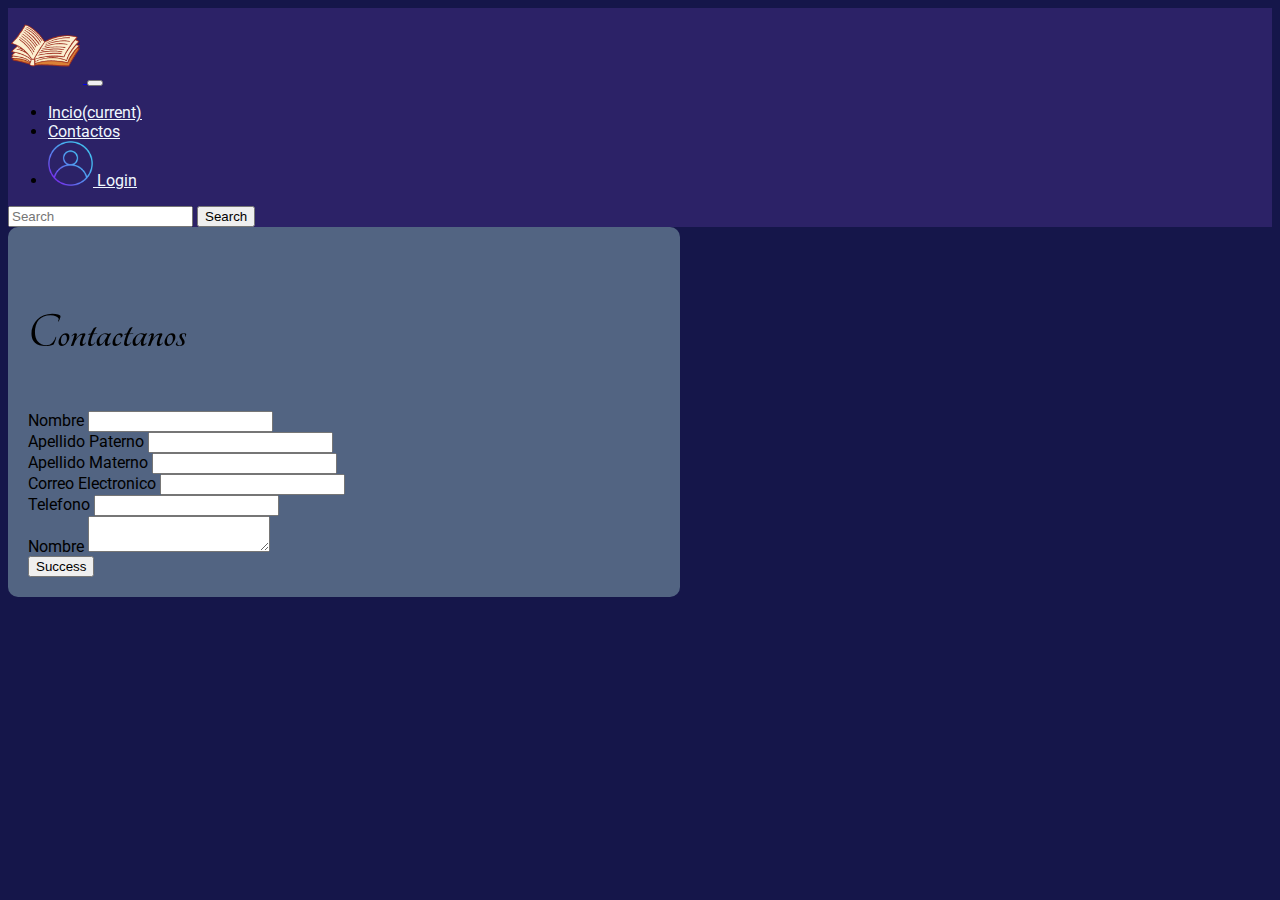
==== vistas/contactus.html @ 4654312c "primera version" ====
<!DOCTYPE html>
<html lang="en">

<head>
    <meta charset="UTF-8">
    <meta name="viewport" content="width=device-width, initial-scale=1.0">
    <title>Contactanos</title>
    <link rel="stylesheet" href="https://cdn.jsdelivr.net/npm/bootstrap@4.6.2/dist/css/bootstrap.min.css"
        integrity="sha384-xOolHFLEh07PJGoPkLv1IbcEPTNtaed2xpHsD9ESMhqIYd0nLMwNLD69Npy4HI+N" crossorigin="anonymous">
    <link rel="stylesheet" href="../css/styles.css">
    <link rel="stylesheet" href="../css/contactus.css">
</head>

<body>
    <!--Barra de navegacion -->
    <header>
        <nav class="navbar navbar-expand-lg navbar-lignt">
            <a class="navbar-brand" href="../index.html">
                <img height="75" src="../imagenes/logo.png" alt="">
            </a>
            <button class="navbar-toggler" type="button" data-toggle="collapse" data-target="#navbarSupportedContent"
                aria-controls="navbarSupportedContent" aria-expanded="false" aria-label="Toggle navigation">
                <span class="navbar-toggler-icon"></span>
            </button>
            <div class="collapse navbar-collapse" id="navbarSupportedContent">
                <ul class="navbar-nav mr-auto">
                    <li class="nav-item active">
                        <a class="nav-link" href="../index.html">Incio<span class="sr-only">(current)</span></a>
                    </li>
                    <li class="nav-item">
                        <a class="nav-link" href="./contactus.html">Contactos</a>
                    </li>
                    <li class="nav-item">
                        <a class="nav-link" href="./signin.html">
                            <img height="45" src="../imagenes/login.png" alt="">
                            Login
                        </a>
                    </li>
                </ul>
                <form class="form-inline my-2 my-lg-0">
                    <input class="form-control mr-sm-2" type="search" placeholder="Search" aria-label="Search">
                    <button class="btn btn-outline-dark my-2 my-sm-0" type="submit">Search</button>
                </form>
            </div>
        </nav>
    </header>
    <main>
        <div class="contactus container">
            <h3>Contactanos</h3>
            <form action="" method="post">
                <div class="form-group">
                    <label for="">Nombre</label>
                    <input type="text" id="txtNombre" name="txtNombre" class="form-control">
                </div>

                <div class="form-group">
                    <label for="">Apellido Paterno</label>
                    <input type="text" id="txtApePat" name="txtApePat" class="form-control">
                </div>

                <div class="form-group">
                    <label for="">Apellido Materno</label>
                    <input type="text" id="txtApeMat" name="txtApeMat" class="form-control">
                </div>

                <div class="form-group">
                    <label for="">Correo Electronico</label>
                    <input type="textEmail" name="txtEmail" class="form-control">
                </div>

                <div class="form-group">
                    <label for="">Telefono</label>
                    <input type="textTelefono" name="txtTelefono" class="form-control">
                </div>

                <div class="form-group">
                    <label for="">Nombre</label>
                    <textarea type="text" class="form-control"></textarea>
                </div>
                <button type="submit" class="btn btn-success">Success</button>
            </form>
        </div>
    </main>
</body>

</html>
---- css/styles.css ----
@import url('https://fonts.googleapis.com/css2?family=Tangerine|Roboto|Roboto+Condensed');

body {
    font-family: 'Roboto', sans-serif;
    background-color: rgb(21, 22, 74);
    text-align: justify;
    color: rgb(0, 0, 0);
}

.columna {
    background-color: rgb(230, 180, 213);
    padding: 20px;
    margin-top: 20px;
}

h3 {
    padding-top: 10px;
    font-family: 'Tangerine', serif;
    font-size: 50px;
    align-content: center;
}

.columna img {
    width: 100%;
    height: 250px;
    align-content: center;
}

.curso_columna {
    padding: 20px 20px 20px 20px;
}

.curso_columna img {
    width: 100%;
    height: 300px;
    align-content: center;
}

nav {
    background-color: #2c2267;
}

.nav-link {
    color: aliceblue;
}

.info_curso {
    position: absolute;
    width: 50%;
    height: 100%;
    top: 0;
    left: 15px;
    color: rgb(255, 255, 255);
    background: rgba(0, 0, 0, 0.5);
    margin-top: 20px;
    margin-right: 20px;
}

#myCarousel .carousel-item .mask {
    position: absolute;
    top: 0;
    left: 0;
    height: 100%;
    width: 100%;
    background-attachment: fixed;
}

#myCarousel h4 {
    font-size: 50px;
    margin-bottom: 15px;
    color: #FFF;
    line-height: 100%;
    letter-spacing: 0.5px;
    font-weight: 600;
}

#myCarousel p {
    font-size: 18px;
    margin-bottom: 15px;
    color: #d5d5d5;
}

#myCarousel .carousel-item a {
    background: #F47735;
    font-size: 14px;
    color: #FFF;
    padding: 13px 32px;
    display: inline-block;
}

#myCarousel .carousel-item a:hover {
    background: #394fa2;
    text-decoration: none;
}

#myCarousel .carousel-item h4 {
    -webkit-animation-name: fadeInLeft;
    animation-name: fadeInLeft;
}

#myCarousel .carousel-item p {
    -webkit-animation-name: slideInRight;
    animation-name: slideInRight;
}

#myCarousel .carousel-item a {
    -webkit-animation-name: fadeInUp;
    animation-name: fadeInUp;
}

#myCarousel .carousel-item .mask img {
    -webkit-animation-name: slideInRight;
    animation-name: slideInRight;
    display: block;
    height: auto;
    max-width: 100%;
}

#myCarousel h4,
#myCarousel p,
#myCarousel a,
#myCarousel .carousel-item .mask img {
    -webkit-animation-duration: 1s;
    animation-duration: 1.2s;
    -webkit-animation-fill-mode: both;
    animation-fill-mode: both;
}

#myCarousel .container {
    max-width: 1430px;
}

#myCarousel .carousel-item {
    height: 100%;
    min-height: 550px;
}

#myCarousel {
    position: relative;
    z-index: 1;
    background: url(https://i.imgur.com/6axE29k.jpg) center center no-repeat;
    background-size: cover;
}

.carousel-control-next,
.carousel-control-prev {
    height: 40px;
    width: 40px;
    padding: 12px;
    top: 50%;
    bottom: auto;
    transform: translateY(-50%);
    background-color: #f47735;
}


.carousel-item {
    position: relative;
    display: none;
    -webkit-box-align: center;
    -ms-flex-align: center;
    align-items: center;
    width: 100%;
    transition: -webkit-transform .6s ease;
    transition: transform .6s ease;
    transition: transform .6s ease, -webkit-transform .6s ease;
    -webkit-backface-visibility: hidden;
    backface-visibility: hidden;
    -webkit-perspective: 1000px;
    perspective: 1000px;
}

.carousel-fade .carousel-item {
    opacity: 0;
    -webkit-transition-duration: .6s;
    transition-duration: .6s;
    -webkit-transition-property: opacity;
    transition-property: opacity
}

.carousel-fade .carousel-item-next.carousel-item-left,
.carousel-fade .carousel-item-prev.carousel-item-right,
.carousel-fade .carousel-item.active {
    opacity: 1
}

.carousel-fade .carousel-item-left.active,
.carousel-fade .carousel-item-right.active {
    opacity: 0
}

.carousel-fade .carousel-item-left.active,
.carousel-fade .carousel-item-next,
.carousel-fade .carousel-item-prev,
.carousel-fade .carousel-item-prev.active,
.carousel-fade .carousel-item.active {
    -webkit-transform: translateX(0);
    -ms-transform: translateX(0);
    transform: translateX(0)
}

@supports (transform-style:preserve-3d) {

    .carousel-fade .carousel-item-left.active,
    .carousel-fade .carousel-item-next,
    .carousel-fade .carousel-item-prev,
    .carousel-fade .carousel-item-prev.active,
    .carousel-fade .carousel-item.active {
        -webkit-transform: translate3d(0, 0, 0);
        transform: translate3d(0, 0, 0)
    }
}

.carousel-fade .carousel-item-left.active,
.carousel-fade .carousel-item-next,
.carousel-fade .carousel-item-prev,
.carousel-fade .carousel-item-prev.active,
.carousel-fade .carousel-item.active {
    -webkit-transform: translate3d(0, 0, 0);
    transform: translate3d(0, 0, 0);
}



@-webkit-keyframes fadeInLeft {
    from {
        opacity: 0;
        -webkit-transform: translate3d(-100%, 0, 0);
        transform: translate3d(-100%, 0, 0);
    }

    to {
        opacity: 1;
        -webkit-transform: translate3d(0, 0, 0);
        transform: translate3d(0, 0, 0);
    }
}

@keyframes fadeInLeft {
    from {
        opacity: 0;
        -webkit-transform: translate3d(-100%, 0, 0);
        transform: translate3d(-100%, 0, 0);
    }

    to {
        opacity: 1;
        -webkit-transform: translate3d(0, 0, 0);
        transform: translate3d(0, 0, 0);
    }
}

.fadeInLeft {
    -webkit-animation-name: fadeInLeft;
    animation-name: fadeInLeft;
}

@-webkit-keyframes fadeInUp {
    from {
        opacity: 0;
        -webkit-transform: translate3d(0, 100%, 0);
        transform: translate3d(0, 100%, 0);
    }

    to {
        opacity: 1;
        -webkit-transform: translate3d(0, 0, 0);
        transform: translate3d(0, 0, 0);
    }
}

@keyframes fadeInUp {
    from {
        opacity: 0;
        -webkit-transform: translate3d(0, 100%, 0);
        transform: translate3d(0, 100%, 0);
    }

    to {
        opacity: 1;
        -webkit-transform: translate3d(0, 0, 0);
        transform: translate3d(0, 0, 0);
    }
}

.fadeInUp {
    -webkit-animation-name: fadeInUp;
    animation-name: fadeInUp;
}

@-webkit-keyframes slideInRight {
    from {
        -webkit-transform: translate3d(100%, 0, 0);
        transform: translate3d(100%, 0, 0);
        visibility: visible;
    }

    to {
        -webkit-transform: translate3d(0, 0, 0);
        transform: translate3d(0, 0, 0);
    }
}

@keyframes slideInRight {
    from {
        -webkit-transform: translate3d(100%, 0, 0);
        transform: translate3d(100%, 0, 0);
        visibility: visible;
    }

    to {
        -webkit-transform: translate3d(0, 0, 0);
        transform: translate3d(0, 0, 0);
    }
}

.slideInRight {
    -webkit-animation-name: slideInRight;
    animation-name: slideInRight;
}
---- css/contactus.css ----
.contactus {
    background-color: #526482;
    width: 50%;
    padding: 20px;
    border-radius: 10px;
}

.form-group label {
    color: black;
}
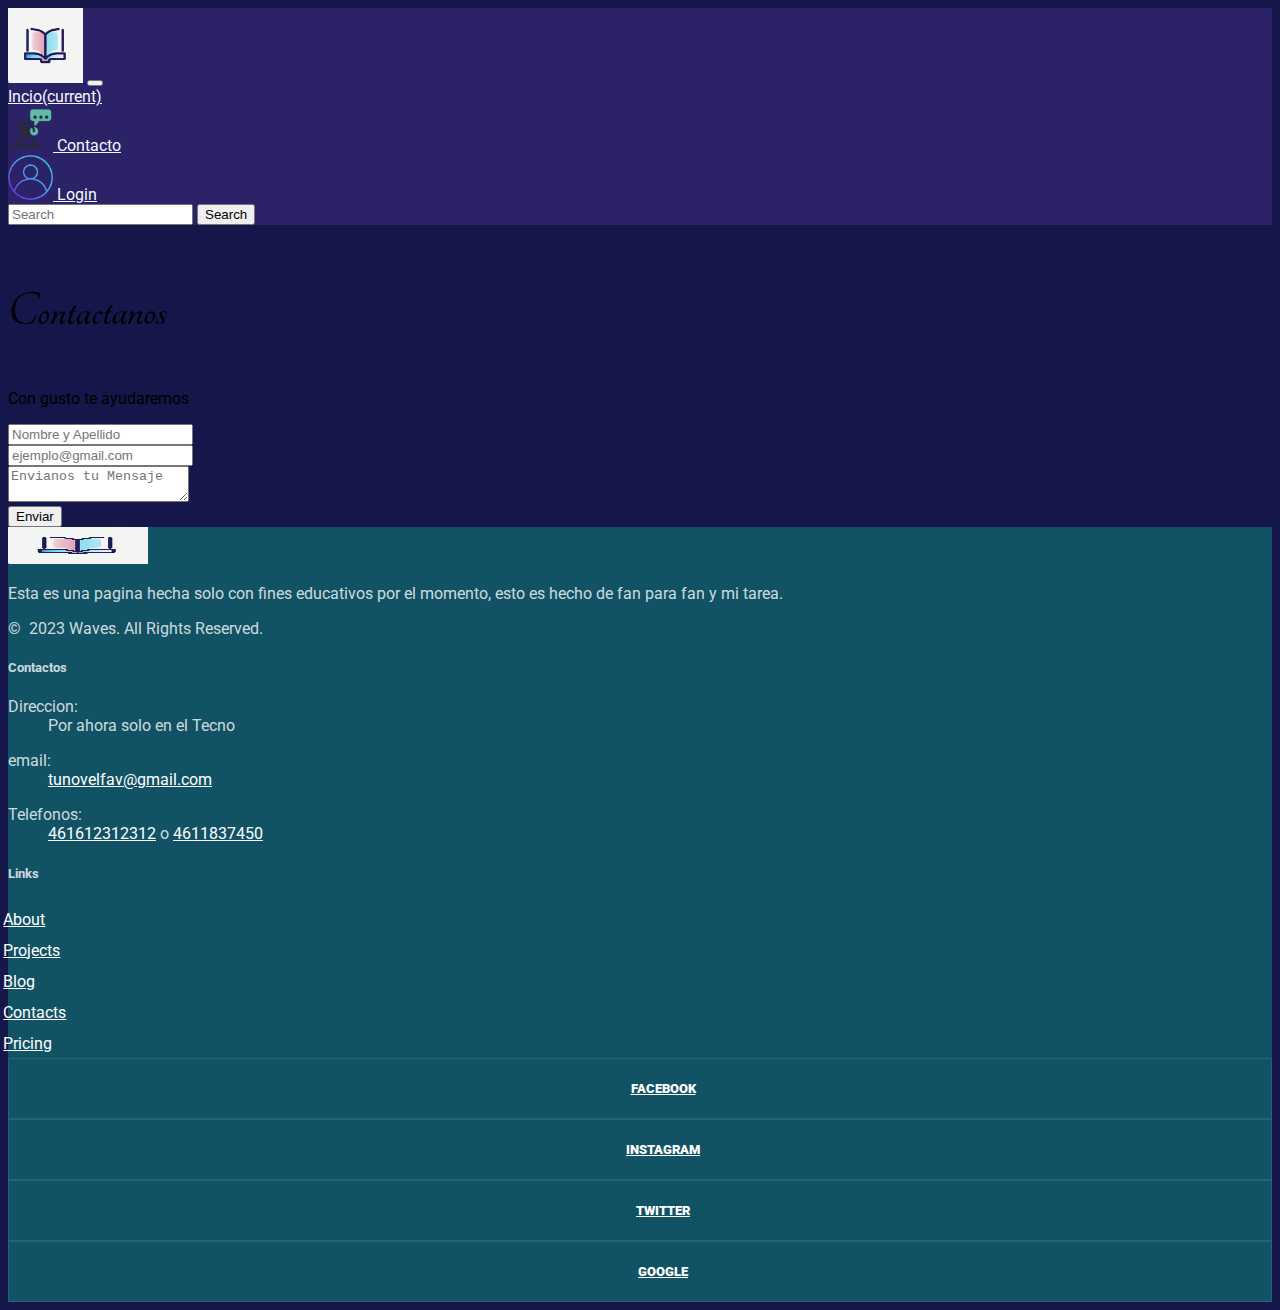
==== commit c091219f: "version2" ====
--- a/vistas/contactus.html
+++ b/vistas/contactus.html
@@ -16,7 +16,7 @@
     <header>
         <nav class="navbar navbar-expand-lg navbar-lignt">
             <a class="navbar-brand" href="../index.html">
-                <img height="75" src="../imagenes/logo.png" alt="">
+                <img height="75" src="../imagenes/logo.jpeg" alt="">
             </a>
             <button class="navbar-toggler" type="button" data-toggle="collapse" data-target="#navbarSupportedContent"
                 aria-controls="navbarSupportedContent" aria-expanded="false" aria-label="Toggle navigation">
@@ -27,11 +27,12 @@
                     <li class="nav-item active">
                         <a class="nav-link" href="../index.html">Incio<span class="sr-only">(current)</span></a>
                     </li>
+                    <a class="nav-link" href="./contactus.html">
+                        <img height="45" src="../imagenes/contacto.png" alt="">
+                        Contacto
+                    </a>
                     <li class="nav-item">
-                        <a class="nav-link" href="./contactus.html">Contactos</a>
-                    </li>
-                    <li class="nav-item">
-                        <a class="nav-link" href="./signin.html">
+                        <a class="nav-link" href="../vistas/signin.html">
                             <img height="45" src="../imagenes/login.png" alt="">
                             Login
                         </a>
@@ -44,43 +45,120 @@
             </div>
         </nav>
     </header>
-    <main>
-        <div class="contactus container">
-            <h3>Contactanos</h3>
-            <form action="" method="post">
-                <div class="form-group">
-                    <label for="">Nombre</label>
-                    <input type="text" id="txtNombre" name="txtNombre" class="form-control">
+    <div class="container">
+        <div class="row justify-content-center">
+            <div class="col-12 col-md-8 col-lg-6 pb-5">
+
+
+                <!--Form with header-->
+
+                <form action="mail.php" method="post">
+                    <div class="card border-primary rounded-0">
+                        <div class="card-header p-0">
+                            <div class="bg-info text-white text-center py-2">
+                                <h3><i class="fa fa-envelope"></i> Contactanos</h3>
+                                <p class="m-0">Con gusto te ayudaremos</p>
+                            </div>
+                        </div>
+                        <div class="card-body p-3">
+
+                            <!--Body-->
+                            <div class="form-group">
+                                <div class="input-group mb-2">
+                                    <div class="input-group-prepend">
+                                        <div class="input-group-text"><i class="fa fa-user text-info"></i></div>
+                                    </div>
+                                    <input type="text" class="form-control" id="nombre" name="nombre"
+                                        placeholder="Nombre y Apellido" required>
+                                </div>
+                            </div>
+                            <div class="form-group">
+                                <div class="input-group mb-2">
+                                    <div class="input-group-prepend">
+                                        <div class="input-group-text"><i class="fa fa-envelope text-info"></i></div>
+                                    </div>
+                                    <input type="email" class="form-control" id="nombre" name="email"
+                                        placeholder="ejemplo@gmail.com" required>
+                                </div>
+                            </div>
+
+                            <div class="form-group">
+                                <div class="input-group mb-2">
+                                    <div class="input-group-prepend">
+                                        <div class="input-group-text"><i class="fa fa-comment text-info"></i></div>
+                                    </div>
+                                    <textarea class="form-control" placeholder="Envianos tu Mensaje"
+                                        required></textarea>
+                                </div>
+                            </div>
+
+                            <div class="text-center">
+                                <input type="submit" value="Enviar" class="btn btn-info btn-block rounded-0 py-2">
+                            </div>
+                        </div>
+
+                    </div>
+                </form>
+                <!--Form with header-->
+            </div>
+        </div>
+    </div>
+<!--Footwe-->
+<footer class="section footer-classic context-dark bg-image" style="background: #115264;">
+    <div class="container">
+        <div class="row row-30">
+            <div class="col-md-4 col-xl-5">
+                <div class="pr-xl-4"><a class="brand" href="../index.html"><img class="brand-logo-light"
+                            src="images/agency/logo-inverse-140x37.png" alt="" width="140" height="37"
+                            srcset="../imagenes/logo.jpeg"></a>
+                    <p>Esta es una pagina hecha solo con fines educativos por el momento,
+                        esto es hecho de fan para fan y mi tarea.</p>
+                    <!-- Rights-->
+                    <p class="rights"><span>©  </span><span
+                            class="copyright-year">2023</span><span> </span><span>Waves</span><span>. </span><span>All
+                            Rights Reserved.</span></p>
                 </div>
-
-                <div class="form-group">
-                    <label for="">Apellido Paterno</label>
-                    <input type="text" id="txtApePat" name="txtApePat" class="form-control">
-                </div>
-
-                <div class="form-group">
-                    <label for="">Apellido Materno</label>
-                    <input type="text" id="txtApeMat" name="txtApeMat" class="form-control">
-                </div>
-
-                <div class="form-group">
-                    <label for="">Correo Electronico</label>
-                    <input type="textEmail" name="txtEmail" class="form-control">
-                </div>
-
-                <div class="form-group">
-                    <label for="">Telefono</label>
-                    <input type="textTelefono" name="txtTelefono" class="form-control">
-                </div>
-
-                <div class="form-group">
-                    <label for="">Nombre</label>
-                    <textarea type="text" class="form-control"></textarea>
-                </div>
-                <button type="submit" class="btn btn-success">Success</button>
-            </form>
+            </div>
+            <div class="col-md-4">
+                <h5>Contactos</h5>
+                <dl class="contact-list">
+                    <dt>Direccion:</dt>
+                    <dd>Por ahora solo en el Tecno</dd>
+                </dl>
+                <dl class="contact-list">
+                    <dt>email:</dt>
+                    <dd><a href="mailto:#">tunovelfav@gmail.com</a></dd>
+                </dl>
+                <dl class="contact-list">
+                    <dt>Telefonos:</dt>
+                    <dd><a href="tel:#">461612312312</a> <span>o</span> <a
+                            href="tel:#">4611837450</a>
+                    </dd>
+                </dl>
+            </div>
+            <div class="col-md-4 col-xl-3">
+                <h5>Links</h5>
+                <ul class="nav-list">
+                    <li><a href="#">About</a></li>
+                    <li><a href="#">Projects</a></li>
+                    <li><a href="#">Blog</a></li>
+                    <li><a href="../vistas/contactus.html">Contacts</a></li>
+                    <li><a href="#">Pricing</a></li>
+                </ul>
+            </div>
         </div>
-    </main>
+    </div>
+    <div class="row no-gutters social-container">
+        <div class="col"><a class="social-inner" href="#"><span
+                    class="icon mdi mdi-facebook"></span><span>Facebook</span></a></div>
+        <div class="col"><a class="social-inner" href="#"><span
+                    class="icon mdi mdi-instagram"></span><span>instagram</span></a></div>
+        <div class="col"><a class="social-inner" href="#"><span
+                    class="icon mdi mdi-twitter"></span><span>twitter</span></a></div>
+        <div class="col"><a class="social-inner" href="#"><span
+                    class="icon mdi mdi-youtube-play"></span><span>google</span></a></div>
+    </div>
+</footer>
 </body>
 
 </html>--- a/css/styles.css
+++ b/css/styles.css
@@ -55,6 +55,10 @@
     margin-top: 20px;
     margin-right: 20px;
 }
+#myCarousel .carousel-item .mask .container {
+    padding: 20px; 
+    text-align: center; 
+}
 
 #myCarousel .carousel-item .mask {
     position: absolute;
@@ -63,6 +67,9 @@
     height: 100%;
     width: 100%;
     background-attachment: fixed;
+    display: flex;
+    align-items: center;
+    height: 100%;
 }
 
 #myCarousel h4 {
@@ -72,16 +79,17 @@
     line-height: 100%;
     letter-spacing: 0.5px;
     font-weight: 600;
+    font-size: 2.5rem;
 }
 
 #myCarousel p {
-    font-size: 18px;
-    margin-bottom: 15px;
+    font-size: 1.5rem;
+    margin-bottom: 20px;
     color: #d5d5d5;
 }
 
 #myCarousel .carousel-item a {
-    background: #F47735;
+    background: #6EBDD3;
     font-size: 14px;
     color: #FFF;
     padding: 13px 32px;
@@ -114,6 +122,11 @@
     display: block;
     height: auto;
     max-width: 100%;
+    width: auto;
+    max-height: 100%;
+    max-width: 100%;
+    display: block;
+    margin: 0 auto;
 }
 
 #myCarousel h4,
@@ -124,6 +137,11 @@
     animation-duration: 1.2s;
     -webkit-animation-fill-mode: both;
     animation-fill-mode: both;
+    width: auto;
+    max-height: 100%;
+    max-width: 100%;
+    display: block;
+    margin: 0 auto;
 }
 
 #myCarousel .container {
@@ -133,6 +151,10 @@
 #myCarousel .carousel-item {
     height: 100%;
     min-height: 550px;
+    position: relative;
+    
+    width: 100%;
+    max-height: 600px;
 }
 
 #myCarousel {
@@ -140,6 +162,7 @@
     z-index: 1;
     background: url(https://i.imgur.com/6axE29k.jpg) center center no-repeat;
     background-size: cover;
+    max-height: 600px;
 }
 
 .carousel-control-next,
@@ -150,7 +173,7 @@
     top: 50%;
     bottom: auto;
     transform: translateY(-50%);
-    background-color: #f47735;
+    background-color: #6EBDD3;
 }
 
 
@@ -317,4 +340,55 @@
 .slideInRight {
     -webkit-animation-name: slideInRight;
     animation-name: slideInRight;
+}
+
+
+.context-dark, .bg-gray-dark, .bg-primary {
+    color: rgba(255, 255, 255, 0.8);
+}
+
+.footer-classic a, .footer-classic a:focus, .footer-classic a:active {
+    color: #ffffff;
+}
+.nav-list li {
+    padding-top: 5px;
+    padding-bottom: 5px;
+}
+
+.nav-list li a:hover:before {
+    margin-left: 0;
+    opacity: 1;
+    visibility: visible;
+}
+
+ul, ol {
+    list-style: none;
+    padding: 0;
+    margin: 0;
+}
+
+.social-inner {
+    display: flex;
+    flex-direction: column;
+    align-items: center;
+    width: 100%;
+    padding: 23px;
+    font: 900 13px/1 "Lato", -apple-system, BlinkMacSystemFont, "Segoe UI", Roboto, "Helvetica Neue", Arial, sans-serif;
+    text-transform: uppercase;
+    color: rgba(255, 255, 255, 0.5);
+}
+.social-container .col {
+    border: 1px solid rgba(255, 255, 255, 0.1);
+}
+.nav-list li a:before {
+    content: "\f14f";
+    font: 400 21px/1 "Material Design Icons";
+    color: #4d6de6;
+    display: inline-block;
+    vertical-align: baseline;
+    margin-left: -28px;
+    margin-right: 7px;
+    opacity: 0;
+    visibility: hidden;
+    transition: .22s ease;
 }--- a/css/contactus.css
+++ b/css/contactus.css
@@ -7,4 +7,81 @@
 
 .form-group label {
     color: black;
+}
+nav {
+    background-color: #2c2267;
+}
+
+.nav-link {
+    color: aliceblue;
+}
+@import url('https://fonts.googleapis.com/css2?family=Tangerine|Roboto|Roboto+Condensed');
+
+body {
+    font-family: 'Roboto', sans-serif;
+    background-color: rgb(21, 22, 74);
+    text-align: justify;
+    color: rgb(0, 0, 0);
+}
+
+.columna {
+    background-color: rgb(230, 180, 213);
+    padding: 20px;
+    margin-top: 20px;
+}
+
+h3 {
+    padding-top: 10px;
+    font-family: 'Tangerine', serif;
+    font-size: 50px;
+    align-content: center;
+}
+.context-dark, .bg-gray-dark, .bg-primary {
+    color: rgba(255, 255, 255, 0.8);
+}
+
+.footer-classic a, .footer-classic a:focus, .footer-classic a:active {
+    color: #ffffff;
+}
+.nav-list li {
+    padding-top: 5px;
+    padding-bottom: 5px;
+}
+
+.nav-list li a:hover:before {
+    margin-left: 0;
+    opacity: 1;
+    visibility: visible;
+}
+
+ul, ol {
+    list-style: none;
+    padding: 0;
+    margin: 0;
+}
+
+.social-inner {
+    display: flex;
+    flex-direction: column;
+    align-items: center;
+    width: 100%;
+    padding: 23px;
+    font: 900 13px/1 "Lato", -apple-system, BlinkMacSystemFont, "Segoe UI", Roboto, "Helvetica Neue", Arial, sans-serif;
+    text-transform: uppercase;
+    color: rgba(255, 255, 255, 0.5);
+}
+.social-container .col {
+    border: 1px solid rgba(255, 255, 255, 0.1);
+}
+.nav-list li a:before {
+    content: "\f14f";
+    font: 400 21px/1 "Material Design Icons";
+    color: #4d6de6;
+    display: inline-block;
+    vertical-align: baseline;
+    margin-left: -28px;
+    margin-right: 7px;
+    opacity: 0;
+    visibility: hidden;
+    transition: .22s ease;
 }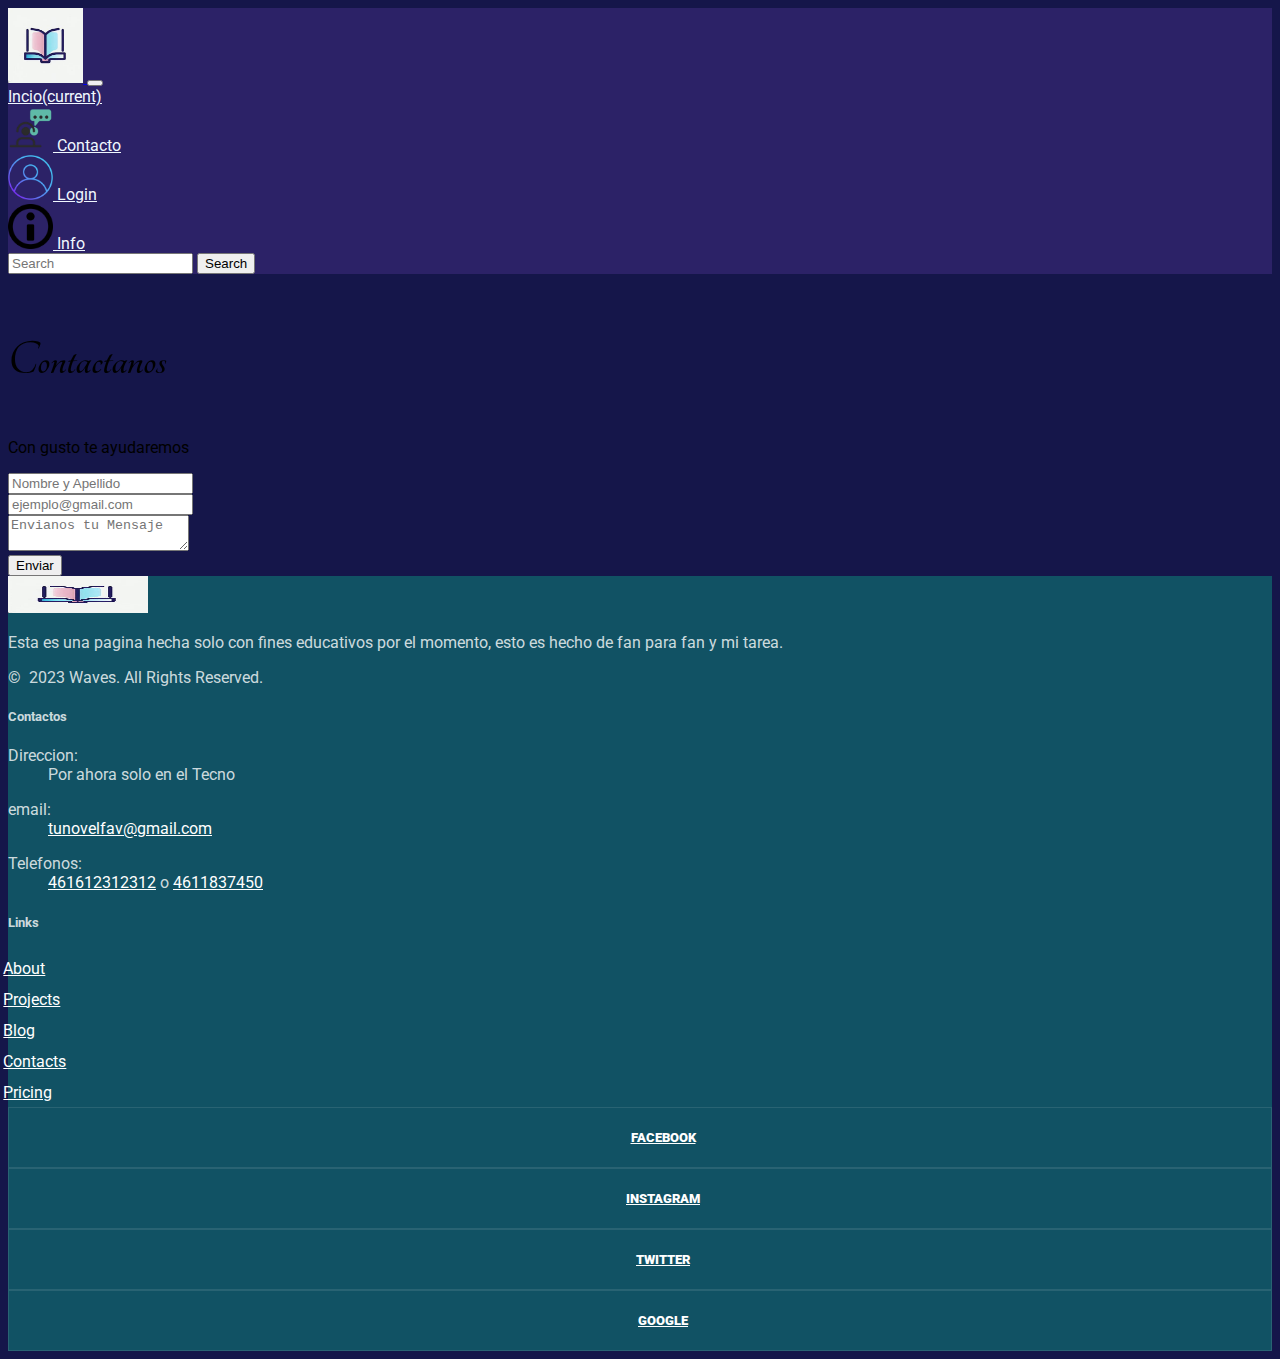
==== commit 620f5a3a: "version3" ====
--- a/vistas/contactus.html
+++ b/vistas/contactus.html
@@ -35,6 +35,12 @@
                         <a class="nav-link" href="../vistas/signin.html">
                             <img height="45" src="../imagenes/login.png" alt="">
                             Login
+                        </a>
+                    </li>
+                    <li class="nav-item">
+                        <a class="nav-link" href="../vistas/info.html">
+                            <img height="45" src="../imagenes/info.png" alt="">
+                            Info
                         </a>
                     </li>
                 </ul>
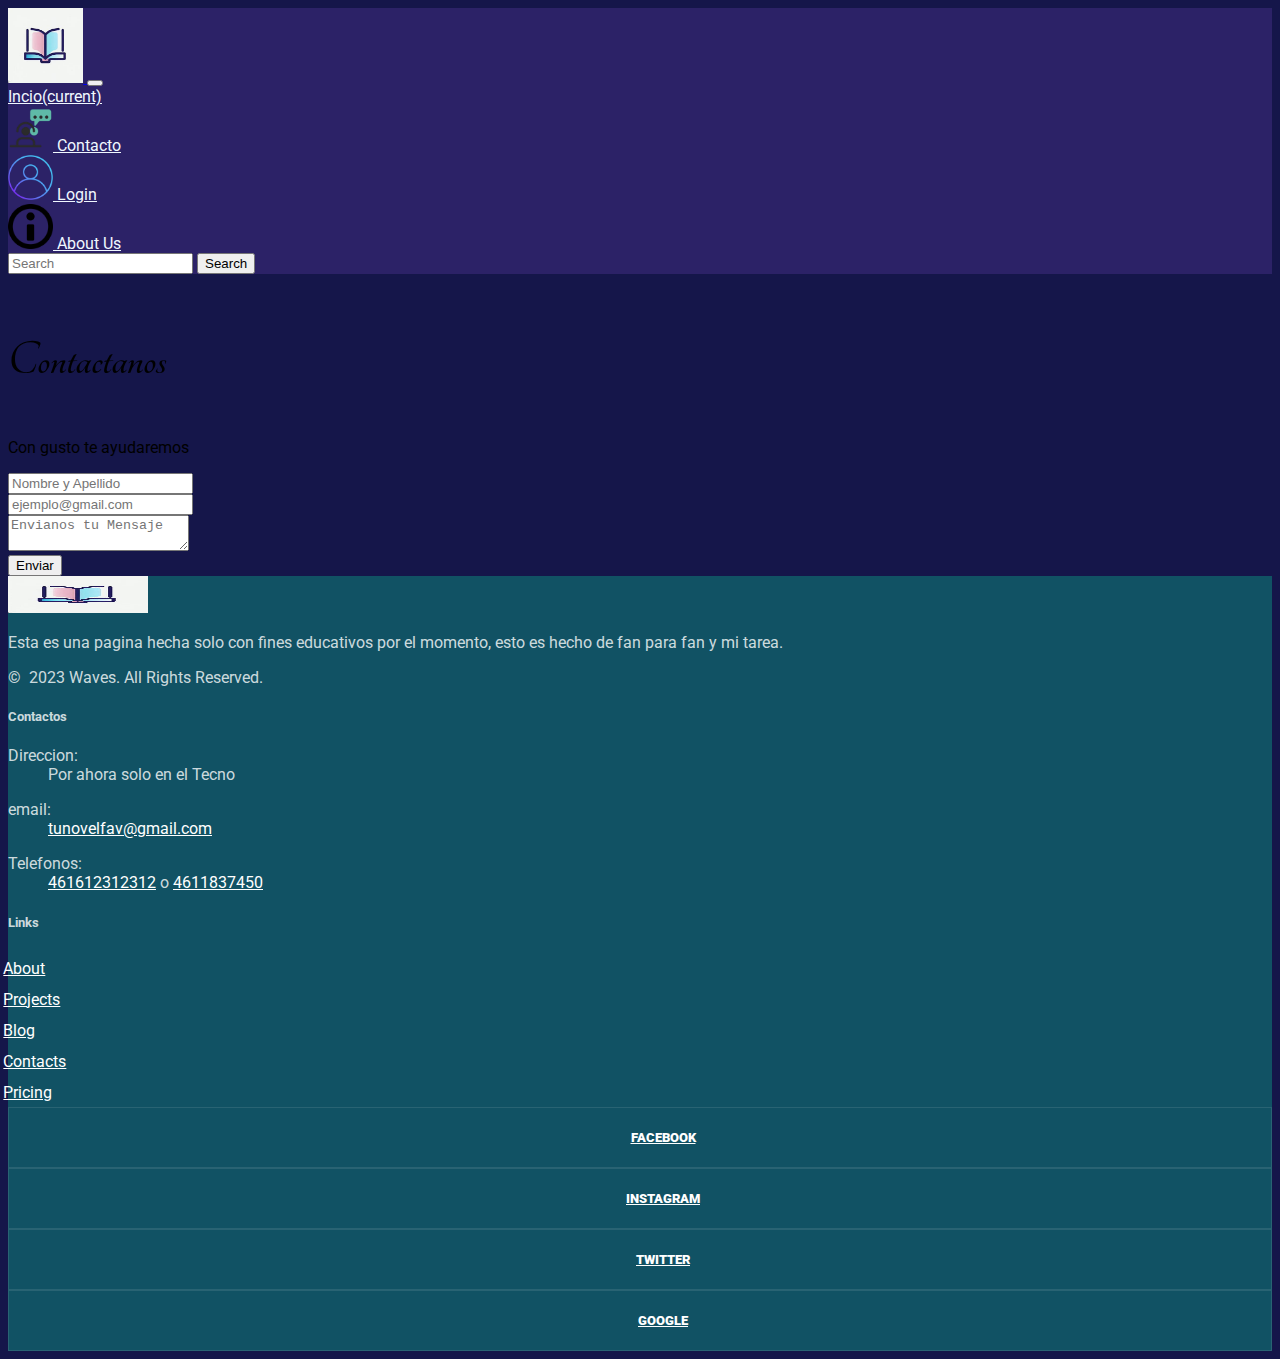
==== commit e510179a: "version5" ====
--- a/vistas/contactus.html
+++ b/vistas/contactus.html
@@ -40,7 +40,7 @@
                     <li class="nav-item">
                         <a class="nav-link" href="../vistas/info.html">
                             <img height="45" src="../imagenes/info.png" alt="">
-                            Info
+                            About Us
                         </a>
                     </li>
                 </ul>
